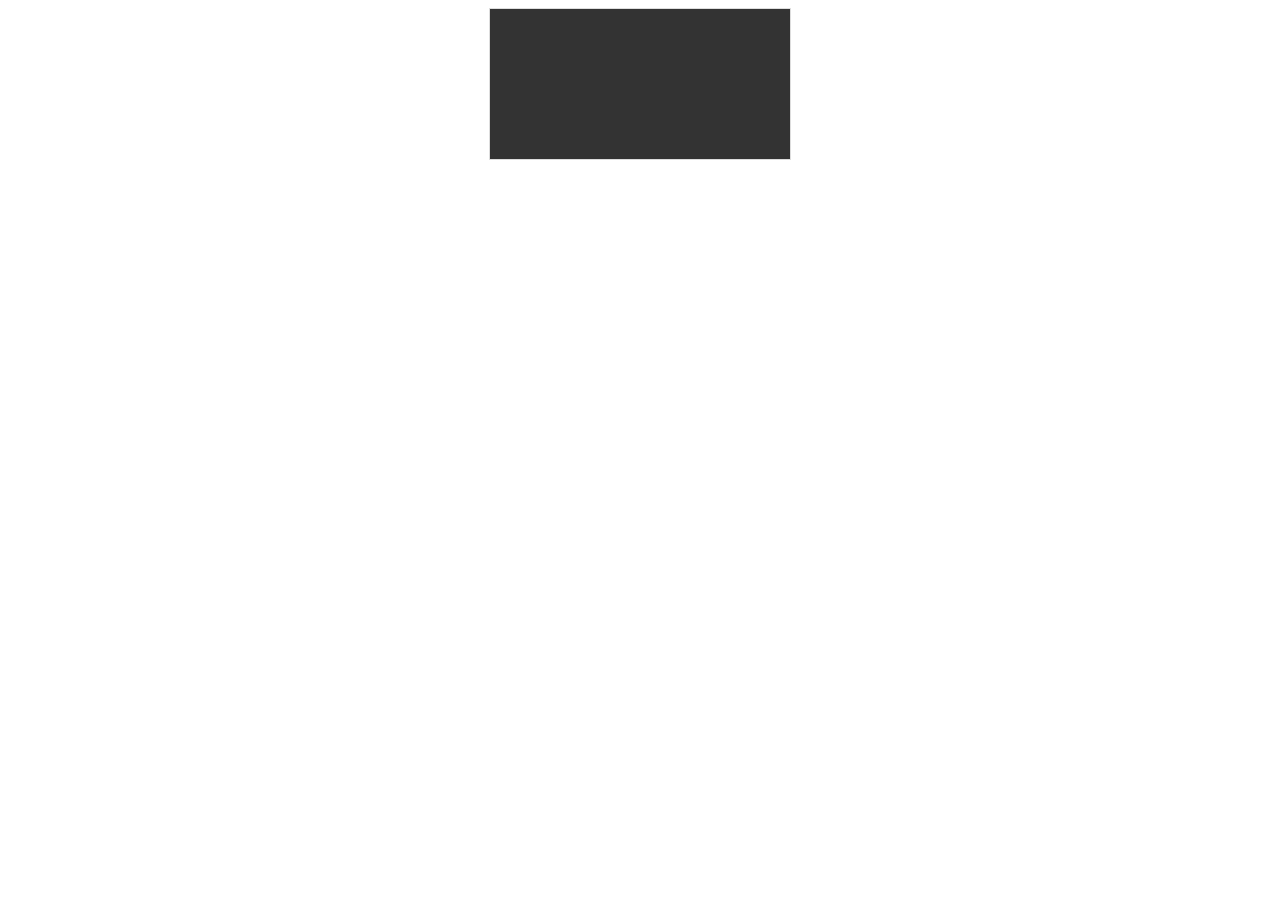
==== snake.html @ 66376ea9 "part 1" ====
<!DOCTYPE html>
<html>
  <head>
    <meta charset="UTF-8" />
    <title>Snake Game</title>
    <link rel="stylesheet" href="snake.css" />
  </head>
  <body>
    <canvas id="game-canvas"></canvas>
    <script src="script.js"></script>
  </body>
</html>
---- snake.css ----
#game-canvas {
  background-color: #333;
  border: 1px solid #ddd;
  display: block;
  margin: 0 auto;
}
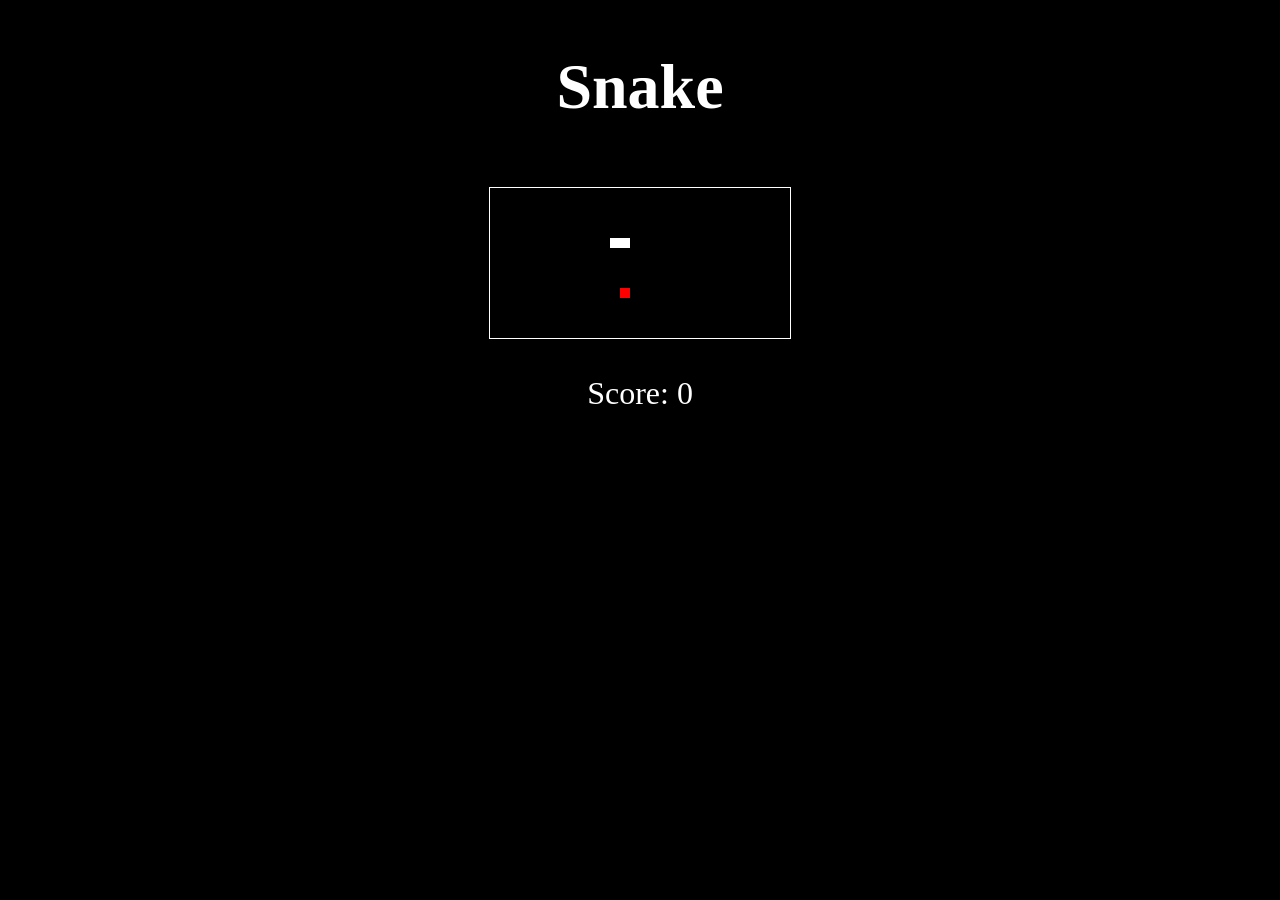
==== commit b7749bcd: "finished It's working!" ====
--- a/snake.html
+++ b/snake.html
@@ -1,12 +1,13 @@
 <!DOCTYPE html>
 <html>
   <head>
-    <meta charset="UTF-8" />
-    <title>Snake Game</title>
-    <link rel="stylesheet" href="snake.css" />
+    <title>Snake</title>
+    <link rel="stylesheet" href="style.css" />
   </head>
   <body>
-    <canvas id="game-canvas"></canvas>
+    <h1>Snake</h1>
+    <canvas id="gameCanvas"></canvas>
+    <p id="score"></p>
     <script src="script.js"></script>
   </body>
 </html>
--- a/style.css
+++ b/style.css
@@ -0,0 +1,19 @@
+body {
+  background-color: black;
+  color: white;
+  text-align: center;
+}
+
+h1 {
+  margin-top: 50px;
+  font-size: 4em;
+}
+
+canvas {
+  border: 1px solid white;
+  margin-top: 20px;
+}
+
+#score {
+  font-size: 2em;
+}
